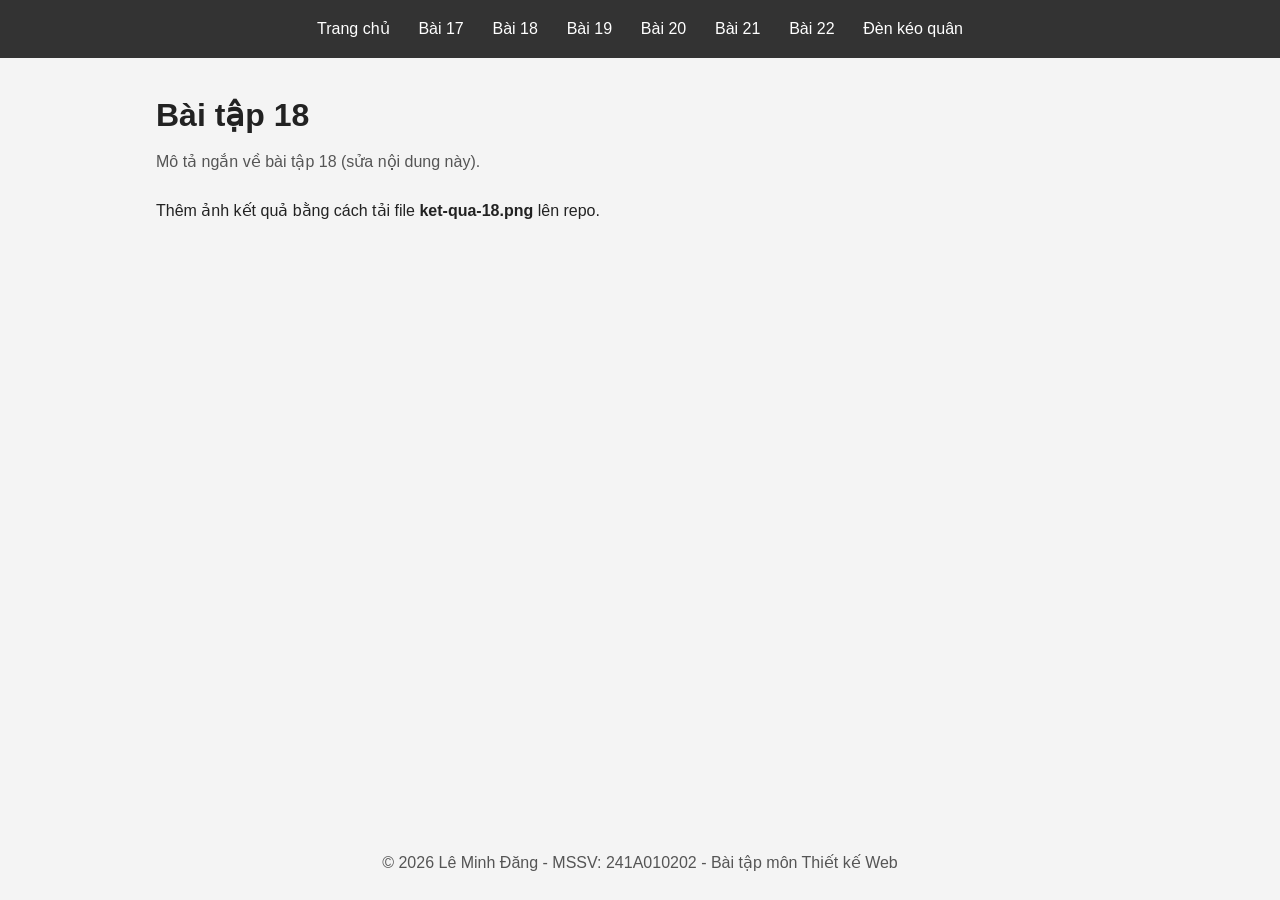
==== bai18.html @ 237aef04 "Add files via upload" ====
<!DOCTYPE html>
<html lang="vi">
<head>
<meta charset="UTF-8">
<meta name="viewport" content="width=device-width, initial-scale=1.0">
<title>Bài 18 - Bài tập 24</title>
<link rel="stylesheet" href="style.css">
</head>
<body>
<nav>
  <a href="index.html">Trang chủ</a>
  <a href="bai17.html">Bài 17</a><a href="bai18.html">Bài 18</a><a href="bai19.html">Bài 19</a>
  <a href="bai20.html">Bài 20</a><a href="bai21.html">Bài 21</a><a href="bai22.html">Bài 22</a>
  <a href="den-keo-quan.html">Đèn kéo quân</a>
</nav>
<main>
<h1>Bài tập 18</h1>
<p class="lead">Mô tả ngắn về bài tập 18 (sửa nội dung này).</p>
<img class="shot" src="ket-qua-18.png" alt="Kết quả bài tập 18" onerror="this.style.display='none'">
<p>Thêm ảnh kết quả bằng cách tải file <b>ket-qua-18.png</b> lên repo.</p>
</main>
<footer></footer>
<script src="script.js"></script>
</body>
</html>
---- style.css ----
:root{--bg:#f4f4f4;--surface:#fff;--text:#222;--muted:#555;--nav:#333;--accent:#2f6fed}
@media(prefers-color-scheme:dark){:root{--bg:#121417;--surface:#1c2025;--text:#e8eaed;--muted:#aab0b8;--nav:#0b0c0e;--accent:#6ea0ff}}
*{margin:0;padding:0;box-sizing:border-box}
body{font-family:'Segoe UI',sans-serif;line-height:1.6;background:var(--bg);color:var(--text);min-height:100vh;display:flex;flex-direction:column}
nav{background:var(--nav);padding:.75rem 1rem;display:flex;flex-wrap:wrap;justify-content:center;gap:.25rem 1rem}
nav a{color:#fff;text-decoration:none;padding:.25rem .4rem}
nav a:hover,nav a.active{text-decoration:underline}
main{flex:1;width:100%;max-width:1000px;margin:0 auto;padding:2rem 1rem}
h1{margin-bottom:.5rem}
.lead{color:var(--muted);margin-bottom:1.5rem}
.grid{display:grid;grid-template-columns:1fr;gap:1rem}
.card{display:block;background:var(--surface);padding:1.25rem;border-radius:8px;box-shadow:0 2px 10px rgba(0,0,0,.15);color:inherit;text-decoration:none}
a.card:hover{outline:2px solid var(--accent)}
.card p{color:var(--muted)}
.shot{max-width:100%;border-radius:8px;margin:1rem 0;border:1px solid #8885}
ul.links{margin:1rem 0 1rem 1.25rem}
ul.links a{color:var(--accent)}
footer{text-align:center;padding:1.5rem 1rem;color:var(--muted)}
/* Đèn kéo quân */
.scene{perspective:900px;height:300px;display:flex;justify-content:center;align-items:center;margin:2rem 0;overflow:hidden}
.lantern{position:relative;width:180px;height:240px;transform-style:preserve-3d}
.face{position:absolute;inset:0;border:4px solid #c0392b;border-radius:6px;overflow:hidden;background:#fff;box-shadow:0 0 18px rgba(255,170,0,.6)}
.face img{width:100%;height:100%;object-fit:cover;display:block}
.hint{text-align:center;color:var(--muted)}
@media(min-width:600px){.grid{grid-template-columns:repeat(2,1fr)}}
@media(min-width:900px){.grid{grid-template-columns:repeat(3,1fr)}}
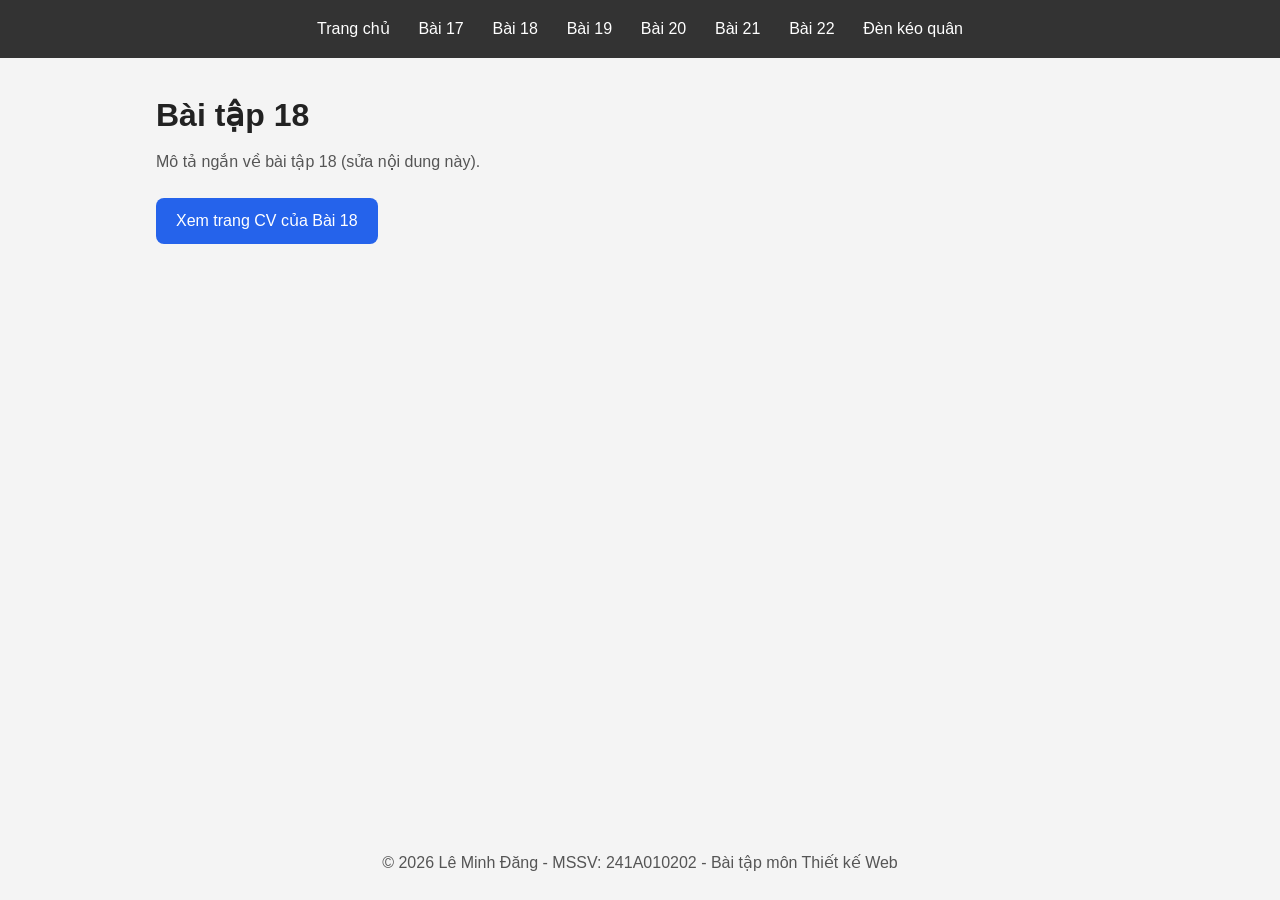
==== commit 1c9631b1: "Update bai18.html" ====
--- a/bai18.html
+++ b/bai18.html
@@ -17,7 +17,7 @@
 <h1>Bài tập 18</h1>
 <p class="lead">Mô tả ngắn về bài tập 18 (sửa nội dung này).</p>
 <img class="shot" src="ket-qua-18.png" alt="Kết quả bài tập 18" onerror="this.style.display='none'">
-<p>Thêm ảnh kết quả bằng cách tải file <b>ket-qua-18.png</b> lên repo.</p>
+<p><a href="http://cv-leminhdang.page.gd" target="_blank" rel="noopener" style="display:inline-block;padding:10px 20px;background:#2563eb;color:#fff;border-radius:8px;text-decoration:none">Xem trang CV của Bài 18</a></p>
 </main>
 <footer></footer>
 <script src="script.js"></script>
